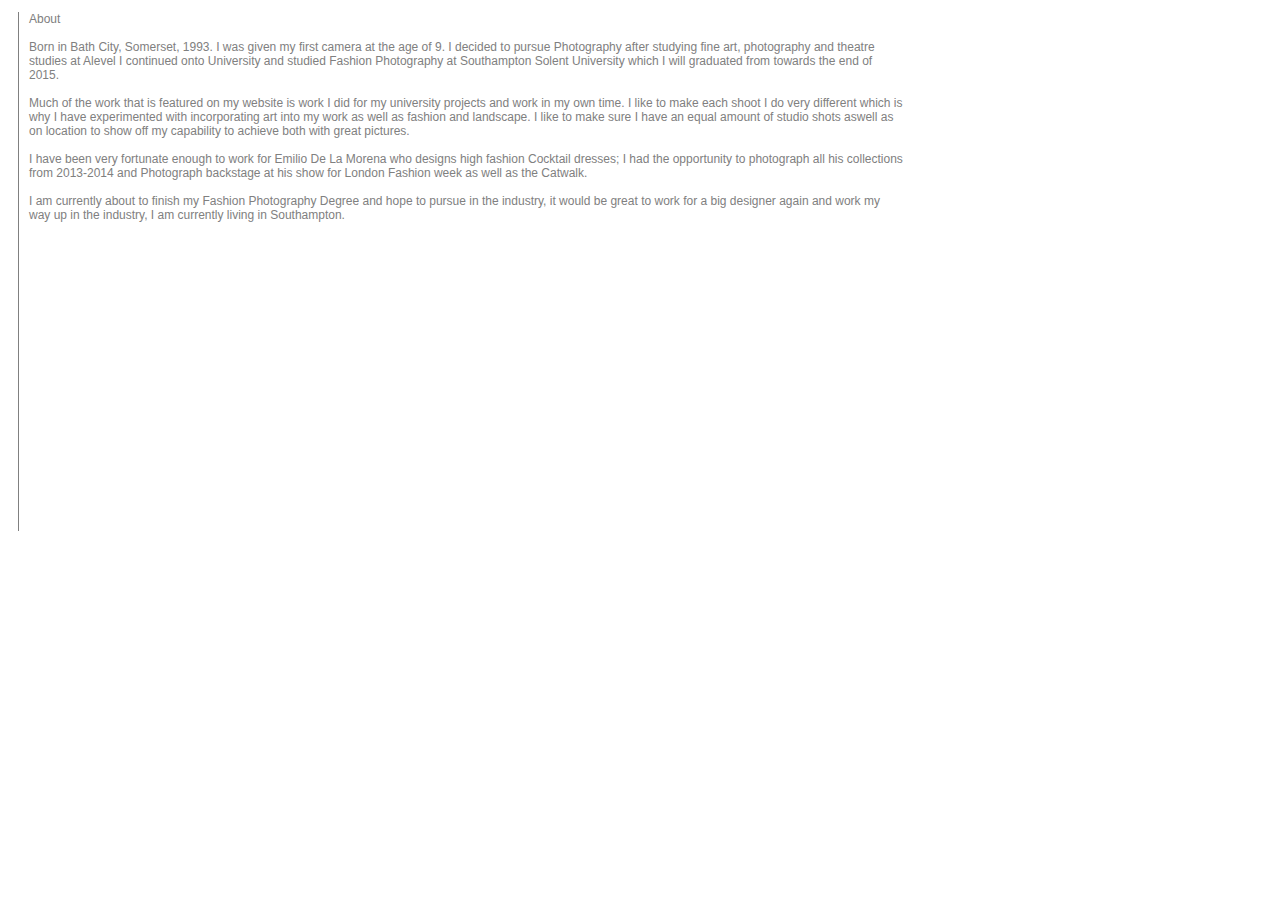
==== about.html @ b1d75550 "changes" ====
<!DOCTYPE html>
<html>
<head>
	<title>About</title>
	<link rel="stylesheet" href="style.css">
	<script src="script.js"></script>
</head>

<body>

<div id="textBox">
	<p style="margin-left:10px">
		About<br>
		<br>
		Born in Bath City, Somerset, 1993. I was given my first camera at the age of 9. 
		I decided to pursue Photography after studying fine art, photography and theatre 
		studies at Alevel I continued onto University and studied Fashion Photography at 
		Southampton Solent University which I will graduated from towards the end of 
		2015. <br>
		<br>
		Much of the work that is featured on my website is work I did for my university 
		projects and work in my own time. I like to make each shoot I do very different 
		which is why I have experimented with incorporating art into my work as well as 
		fashion and landscape. I like to make sure I have an equal amount of studio shots 
		aswell as on location to show off my capability to achieve both with great 
		pictures.<br>
		<br>
		I have been very fortunate enough to work for Emilio De La Morena who designs 
		high fashion Cocktail dresses; I had the opportunity to photograph all his 
		collections from 2013-2014 and Photograph backstage at his show for London 
		Fashion week as well as the Catwalk. <br>
		<br>
		I am currently about to finish my Fashion Photography Degree and hope to 
		pursue in the industry, it would be great to work for a big designer again and 
		work my way up in the industry, I am currently living in Southampton.
	</p>
</div>

</body>

</html>
---- style.css ----
html, body {height:98%;}
#section {
	font-family:arial;
	background-color:transparent;
	width:65%;
	margin-top:15px;
	margin-left:auto;
	margin-right:auto;
	height:97%;
}
#rightSection {
	width:80%;
	background-color:transparent;
	float:right;
	height:100%;
	position:relative;
	top:28px;
}
#leftSection {
	width:20%;
	background-color:transparent;
	height:100%;
	float:left;
}
#box {
	width:100%;
	height:60%;
	min-height:400px;
	background-color:white;
	border:1px solid grey;
}
#boxFooter {
	width:100%;
	height: 23px;
}
#lowerBox {
	width:100%;
	height:80px;
	background-color:white;
	box-sizing: border-box;
	position:relative;
	top:10px;
}
#textBox {
	width:70%;
	font-family:arial;
	color:grey;
	font-size:75%;
	margin-left:10px;
	border-left:1px solid grey;
	height:60%;
	min-height:400px;
}
#title {
	font-family:Trebuchet MS;
	color:grey;
	font-size:120%;
}
#nav {
	font-family:arial;
	color:grey;
	font-size:75%;
	position:relative;
	top:38%;
}
#image {
	width:100%;
	height:100%;
	display:none;
	border:1px solid grey;
}
a:link {
	color:grey;
	text-decoration:none;
}
a:visited {
	color:grey;
	text-decoration:none;
}
a:hover {
	color:black;
	text-decoration:none;
	cursor:pointer;
}
a:active {
	color:black;
	text-decoration:none;
}
img {
	opacity:0.8;
}
img:hover {
	opacity:1;
}
button {
	border-radius: 5px;
	border: 0;
	border:1px solid #E6E6E6;
	height:21px;
	font-family: Tahoma;
	background: #f4f4f4;
}
button:hover {
	border:1px solid grey;
}
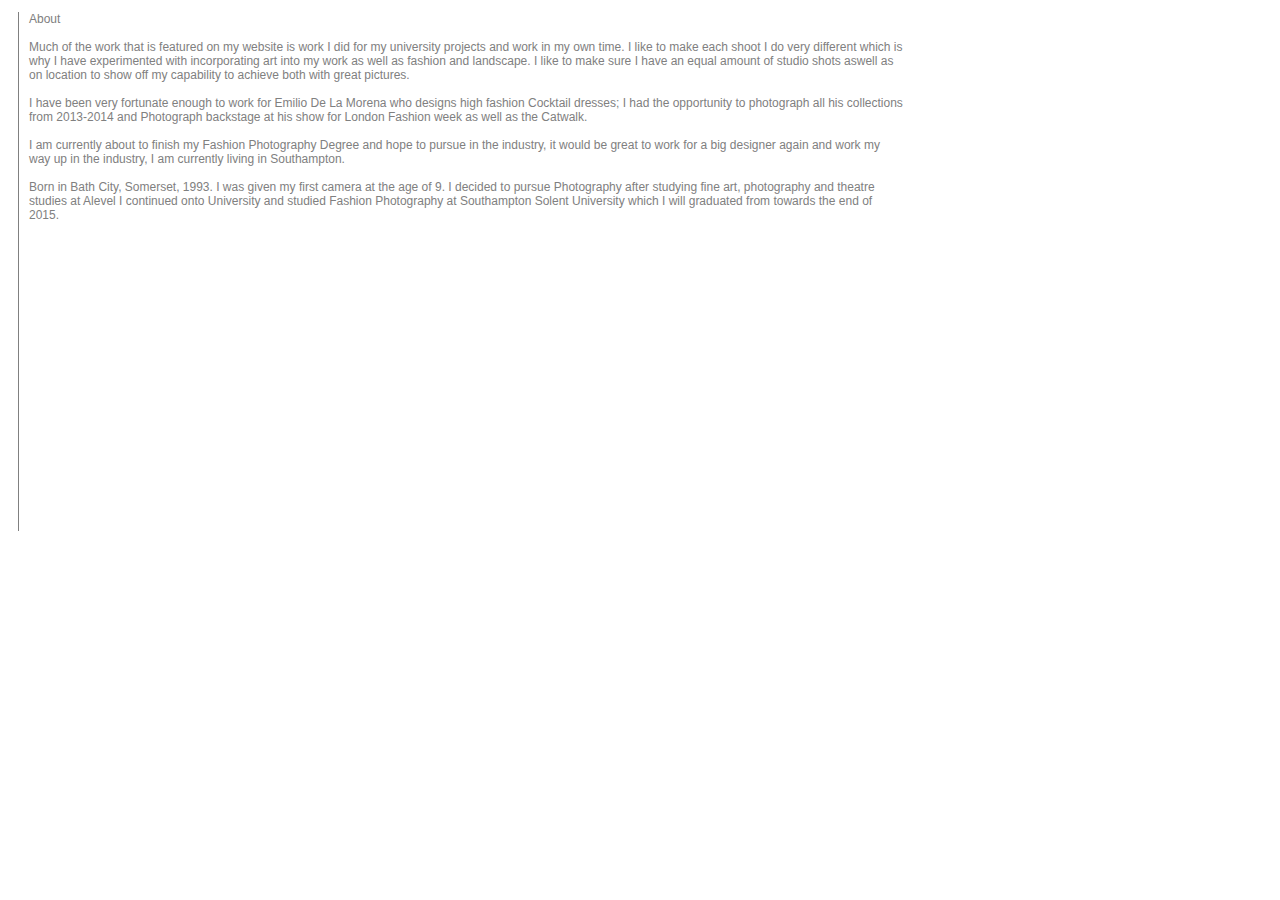
==== commit 0c04a266: "changes" ====
--- a/about.html
+++ b/about.html
@@ -11,12 +11,6 @@
 <div id="textBox">
 	<p style="margin-left:10px">
 		About<br>
-		<br>
-		Born in Bath City, Somerset, 1993. I was given my first camera at the age of 9. 
-		I decided to pursue Photography after studying fine art, photography and theatre 
-		studies at Alevel I continued onto University and studied Fashion Photography at 
-		Southampton Solent University which I will graduated from towards the end of 
-		2015. <br>
 		<br>
 		Much of the work that is featured on my website is work I did for my university 
 		projects and work in my own time. I like to make each shoot I do very different 
@@ -32,7 +26,13 @@
 		<br>
 		I am currently about to finish my Fashion Photography Degree and hope to 
 		pursue in the industry, it would be great to work for a big designer again and 
-		work my way up in the industry, I am currently living in Southampton.
+		work my way up in the industry, I am currently living in Southampton. <br>
+		<br>
+		Born in Bath City, Somerset, 1993. I was given my first camera at the age of 9. 
+		I decided to pursue Photography after studying fine art, photography and theatre 
+		studies at Alevel I continued onto University and studied Fashion Photography at 
+		Southampton Solent University which I will graduated from towards the end of 
+		2015.
 	</p>
 </div>
 
--- a/style.css
+++ b/style.css
@@ -69,6 +69,13 @@
 	display:none;
 	border:1px solid grey;
 }
+#bioBox {
+	font-family:arial;
+	color:grey;
+	font-size:75%;
+	position:relative;
+	top:30px;
+}
 a:link {
 	color:grey;
 	text-decoration:none;
